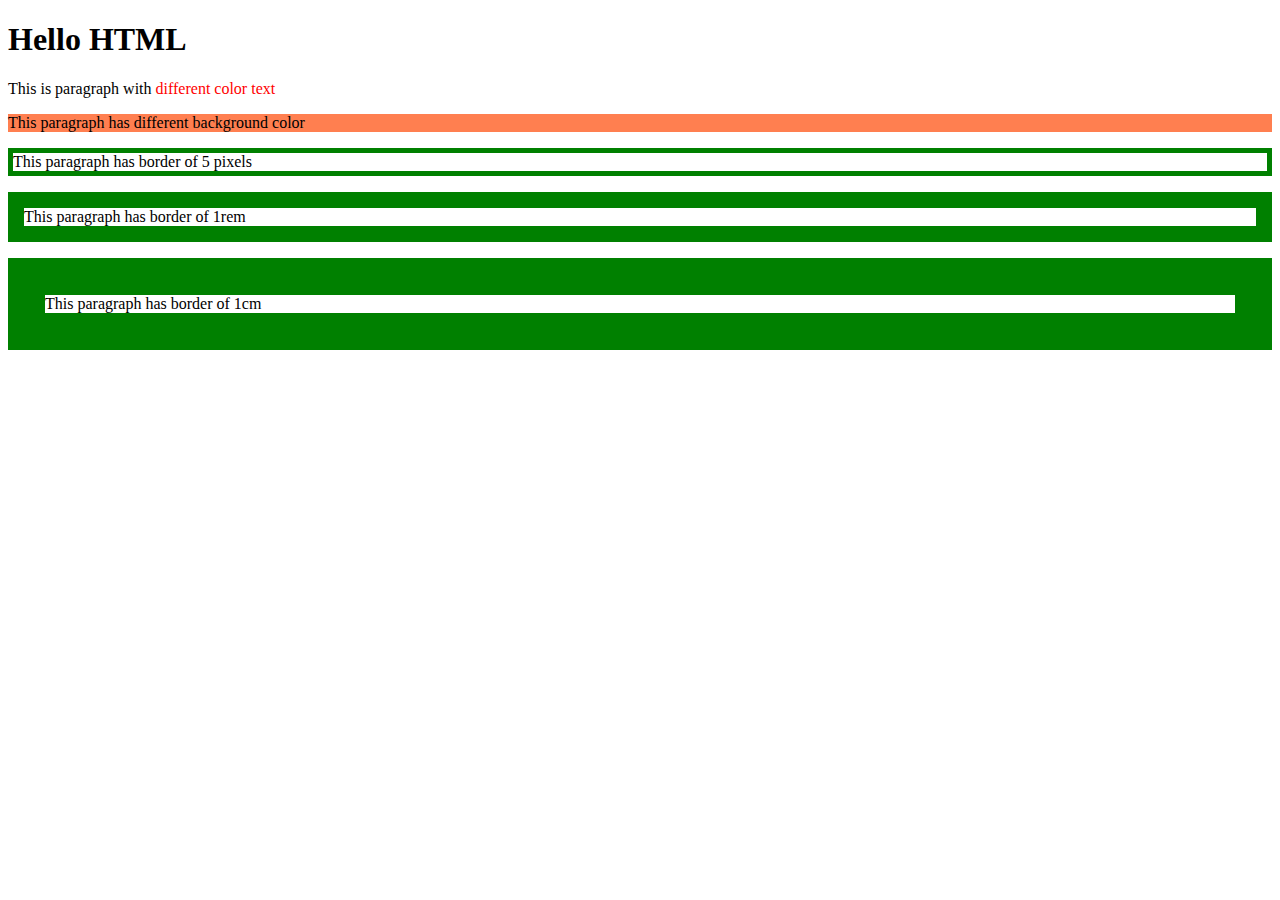
==== index.html @ d3183800 "this is my first assignment" ====
<!DOCTYPE html>
<html>
<head>
    <link rel="stylesheet" href="css/style.css">
    
</head>
    <body>
        <h1><b>Hello HTML</b></h1>
        <p id="p1">This is paragraph with <span>different color text</span></p>
        <p id="p2">This paragraph has different background color</p>
        <p id="p3">This paragraph has border of 5 pixels</p>
        <p id="p4">This paragraph has border of 1rem</p>
        <p id="p5">This paragraph has border of 1cm</p>
    </body>

</html>
---- css/style.css ----
#p2{
    background-color: coral;
}
span{
    color: red;
}
#p3{
            border-width: 5px;
            border-color: green;
            border-style: solid;
        }
#p4{
    border-width: 1rem;
    border-color: green;
    border-style: solid;
        }
#p5{
    border-width: 1cm;
    border-color: green;
    border-style: solid; 
       }
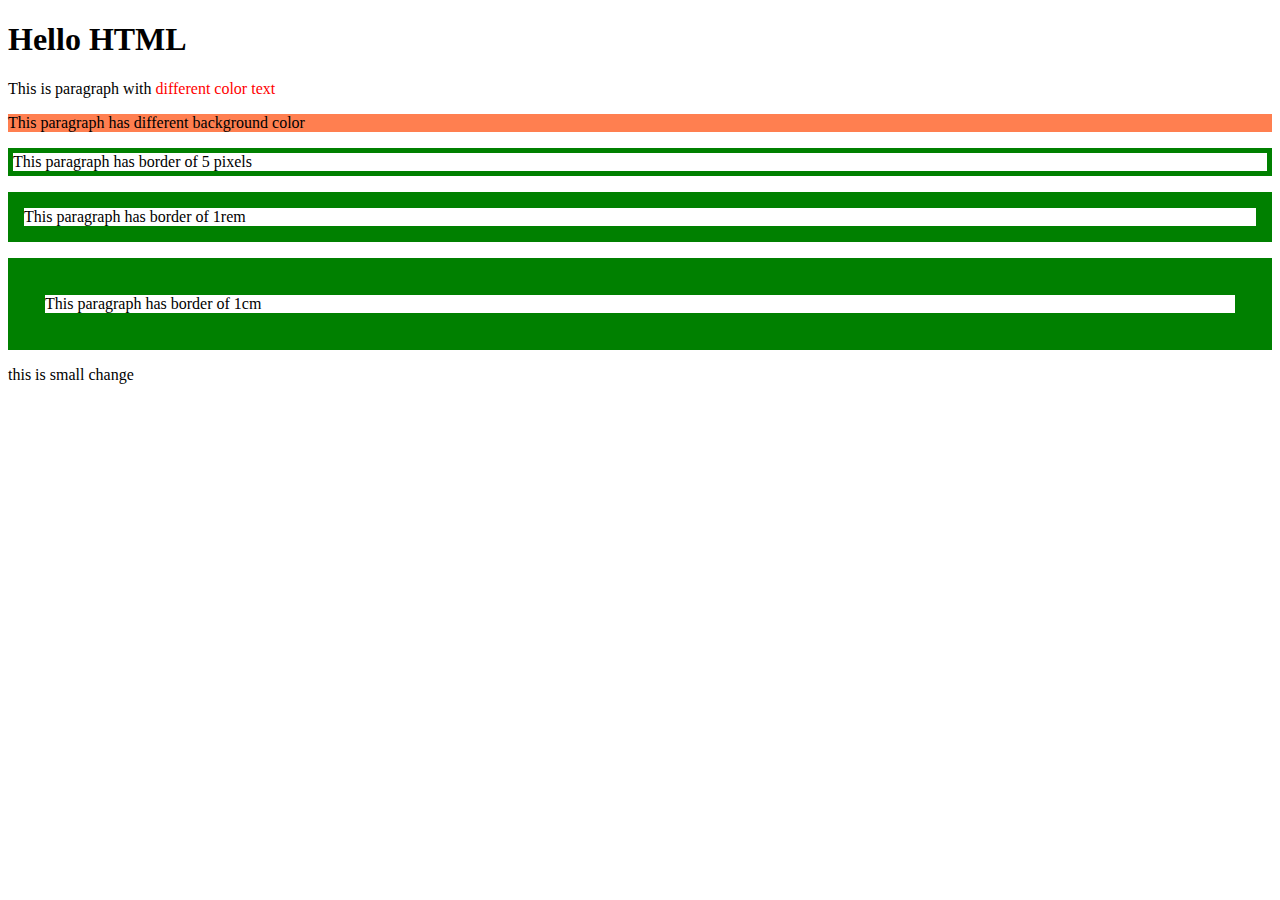
==== commit eb7ef6a6: "this is a change" ====
--- a/index.html
+++ b/index.html
@@ -11,6 +11,7 @@
         <p id="p3">This paragraph has border of 5 pixels</p>
         <p id="p4">This paragraph has border of 1rem</p>
         <p id="p5">This paragraph has border of 1cm</p>
+        <p>this is small change</p>
     </body>
 
 </html>